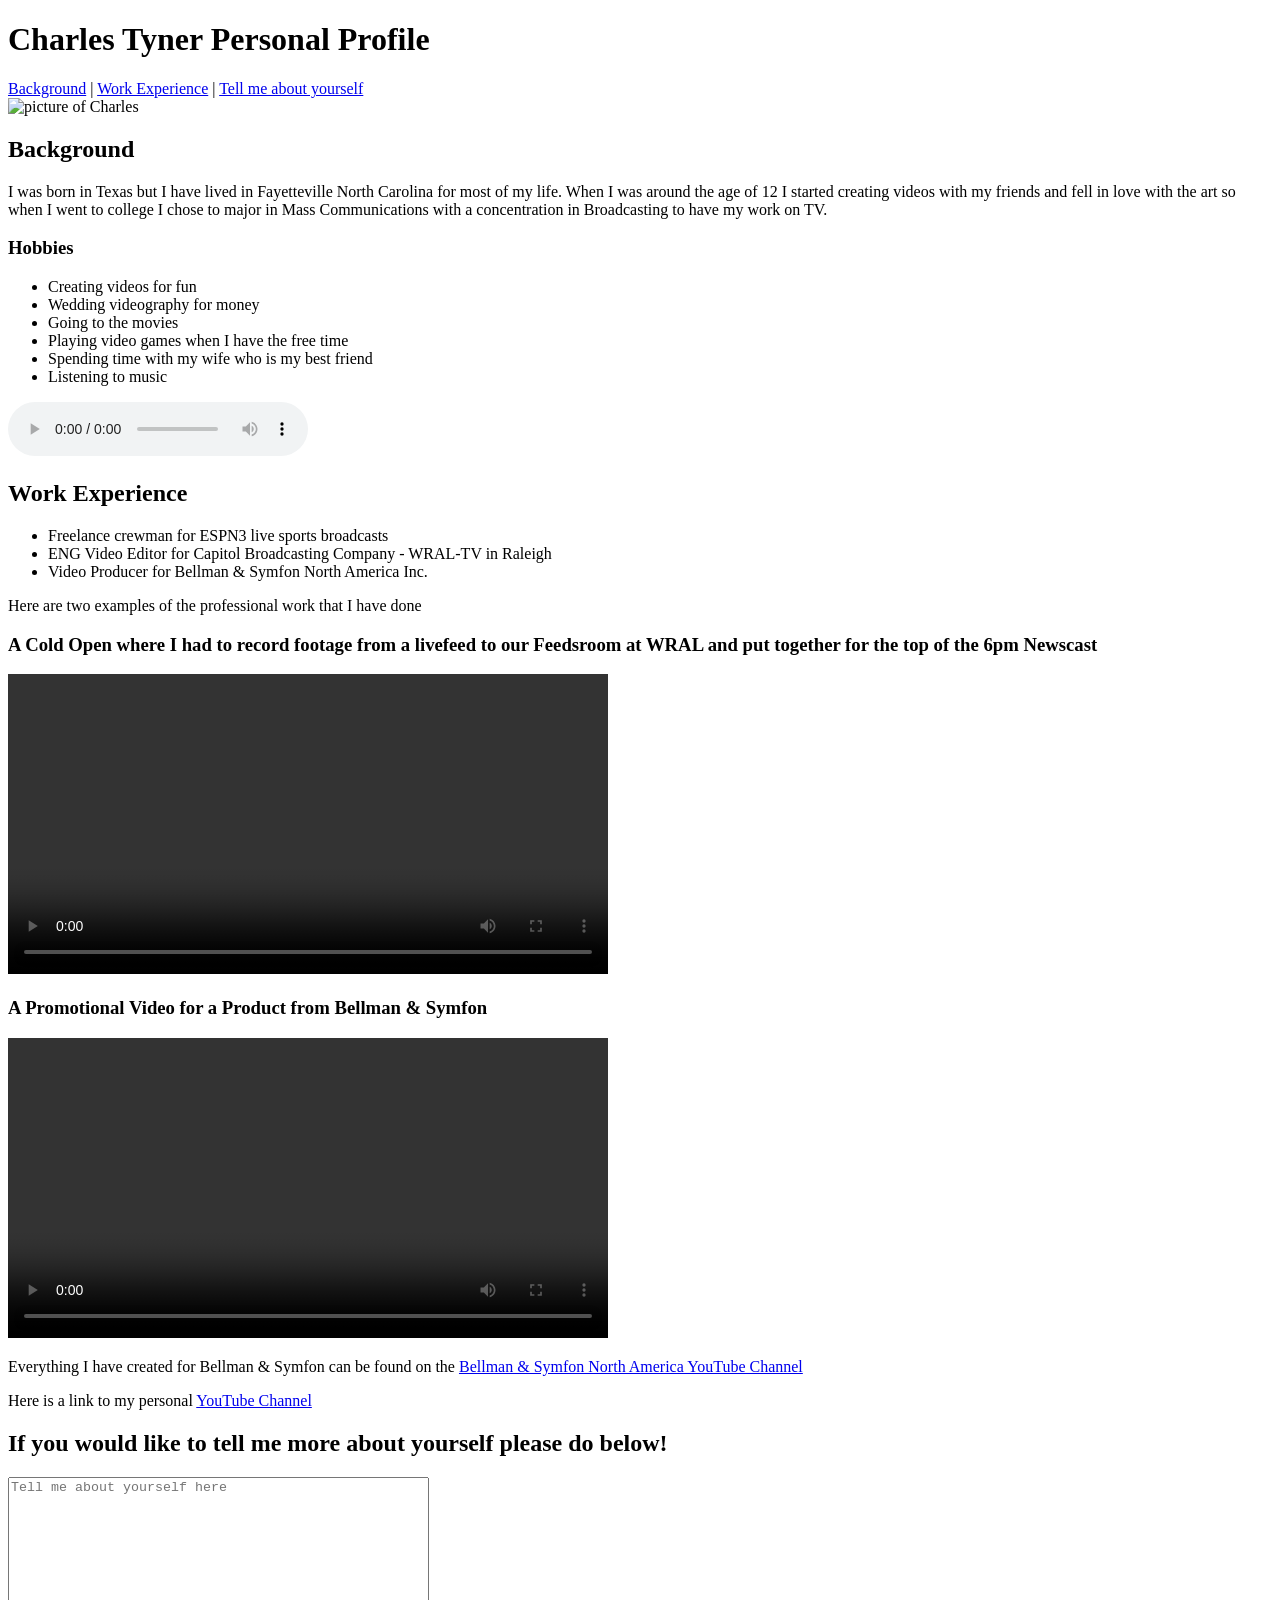
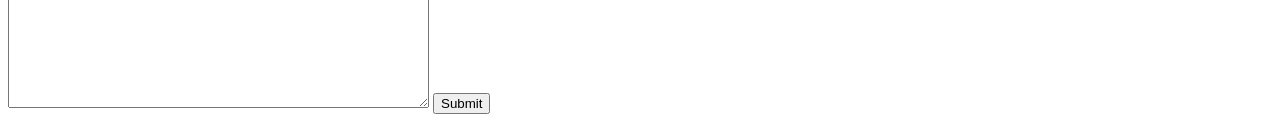
==== index.html @ 82d4b666 "rename html file" ====
<!DOCTYPE html>
<html lang="en">

<head>
    <meta charset="UTF-8">
    <meta name="viewport" content="width=device-width, initial-scale=1.0">
    <title>Charles Personal Profile</title>
    <link rel="stylesheet" href="styles.css">
</head>

<body>
    <header>
        <h1>Charles Tyner Personal Profile</h1>
        <nav>
            <a href="#background">Background</a> | <a href="#workExperience">Work Experience</a> | <a href="#form">Tell
                me about yourself</a>
        </nav>
        <img src="images/personal-profile.png" width="500" alt="picture of Charles" />

    </header>

    <section id="background">
        <h2>Background</h2>
        <p>I was born in Texas but I have lived in Fayetteville North Carolina for most of my life. When I was around
            the age of 12 I started creating videos with my friends and fell in love with the art so when I went to
            college I chose to major in Mass Communications with a concentration in Broadcasting to have my work on TV.
        </p>
        <h3>Hobbies</h3>
        <ul>
            <li>Creating videos for fun</li>
            <li>Wedding videography for money</li>
            <li>Going to the movies</li>
            <li>Playing video games when I have the free time</li>
            <li>Spending time with my wife who is my best friend</li>
            <li>Listening to music</li>
        </ul>
        <audio src="audio/Music.mp3" controls>Some Lofi Hip Hop</audio>

    </section>
    <section id="workExperience">
        <h2>Work Experience</h2>
        <ul>
            <li>Freelance crewman for ESPN3 live sports broadcasts</li>
            <li>ENG Video Editor for Capitol Broadcasting Company - WRAL-TV in Raleigh</li>
            <li>Video Producer for Bellman & Symfon North America Inc.</li>
        </ul>
        <p>Here are two examples of the professional work that I have done</p>
        <h3>A Cold Open where I had to record footage from a livefeed to our Feedsroom at WRAL and put together for the
            top of the 6pm Newscast</h3>
        <video src="videos/ColdOpen.mp4" controls width="600">Cold Open Edited by Myself</video>
        <h3>A Promotional Video for a Product from Bellman & Symfon</h3>
        <video src="videos/DominoPro.mp4" controls width="600"></video>
        <p>Everything I have created for Bellman & Symfon can be found on the <a
                href="https://www.youtube.com/@BellmanSymfonNorthAmerica" target="_blank">Bellman & Symfon North America
                YouTube Channel</a></p>
        <p>Here is a link to my personal <a href="https://www.youtube.com/channel/UC1zxWlbmfYy8Dbz1fZ_b5AA">YouTube
                Channel</a></p>
    </section>
    <section id="form">
        <h2>If you would like to tell me more about yourself please do below!</h2>
        <form action="URLtosenddatato" method="post">
            <textarea rows="15" cols="50" placeholder="Tell me about yourself here"></textarea>
            <input type="submit" />
        </form>
    </section>


</body>

</html>
---- styles.css ----
/* body {
        font-family: Arial, sans-serif;
        line-height: 1.6;
        margin: 0;
        padding: 0;
        background-color: #f4f4f4;
    }

    /* header {
        text-align: center;
        padding: 20px;
        background-color: #333;
        color: white;
    } */

    /* h1, h2, h3 {
        margin-bottom: 10px;
    }

    nav a {
        text-decoration: none;
        color: white;
        margin: 0 10px;
    }

    section {
        margin: 20px;
    }

    img {
        max-width: 100%;
        height: auto;
    }

    video {
        display: block;
        margin: 10px auto;
        max-width: 100%;
    }

    form {
        display: flex;
        flex-direction: column;
        align-items: center;
    }

    textarea {
        width: 80%;
        margin: 10px 0;
        padding: 10px;
        font-size: 16px;
    }

    input[type="submit"] {
        padding: 10px 20px;
        font-size: 16px;
        cursor: pointer;
        background-color: #333;
        color: white;
        border: none;
        margin-top: 10px;
    }  */
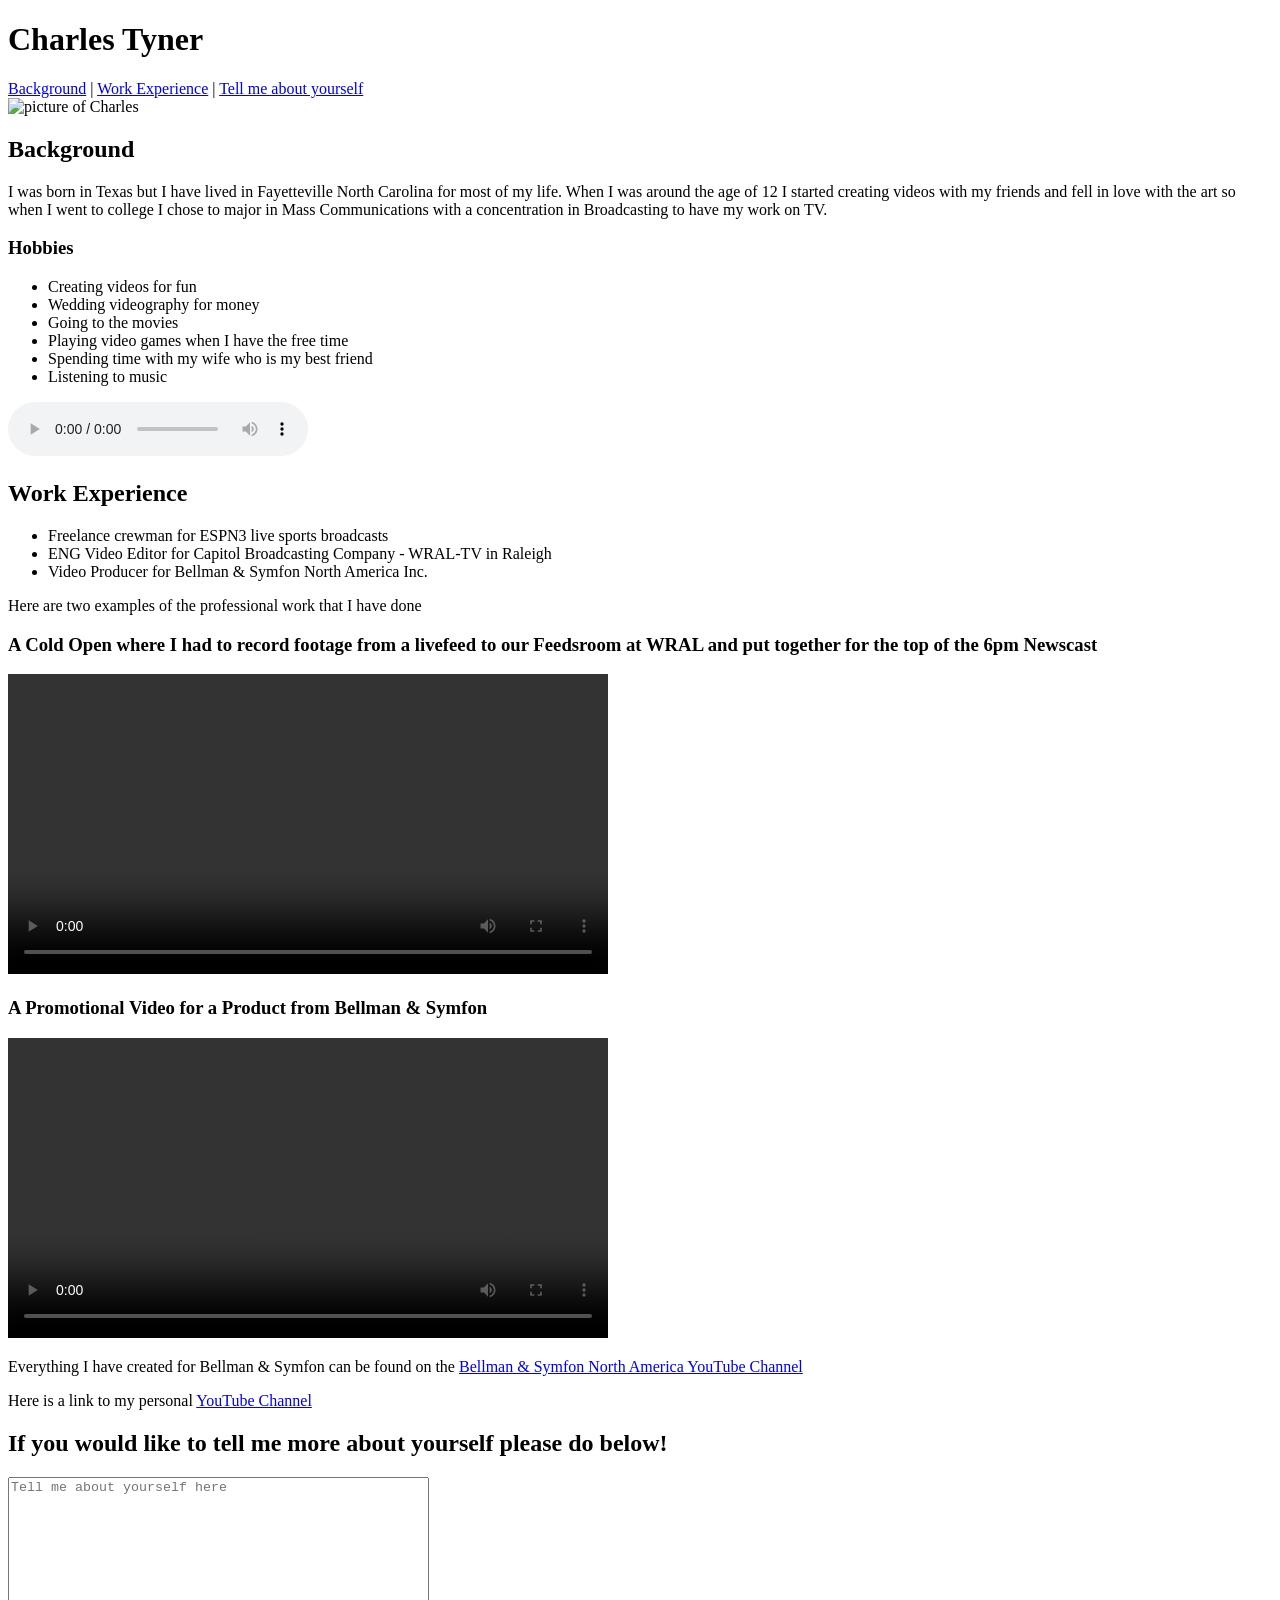
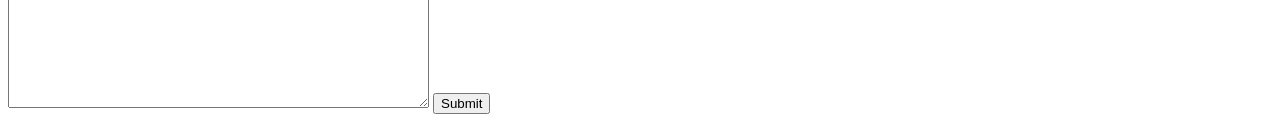
==== commit ea616eeb: "installation of bootstrap" ====
--- a/index.html
+++ b/index.html
@@ -4,13 +4,13 @@
 <head>
     <meta charset="UTF-8">
     <meta name="viewport" content="width=device-width, initial-scale=1.0">
-    <title>Charles Personal Profile</title>
+    <title>Charles Tyner</title>
     <link rel="stylesheet" href="styles.css">
 </head>
 
 <body>
     <header>
-        <h1>Charles Tyner Personal Profile</h1>
+        <h1 id="name">Charles Tyner</h1>
         <nav>
             <a href="#background">Background</a> | <a href="#workExperience">Work Experience</a> | <a href="#form">Tell
                 me about yourself</a>
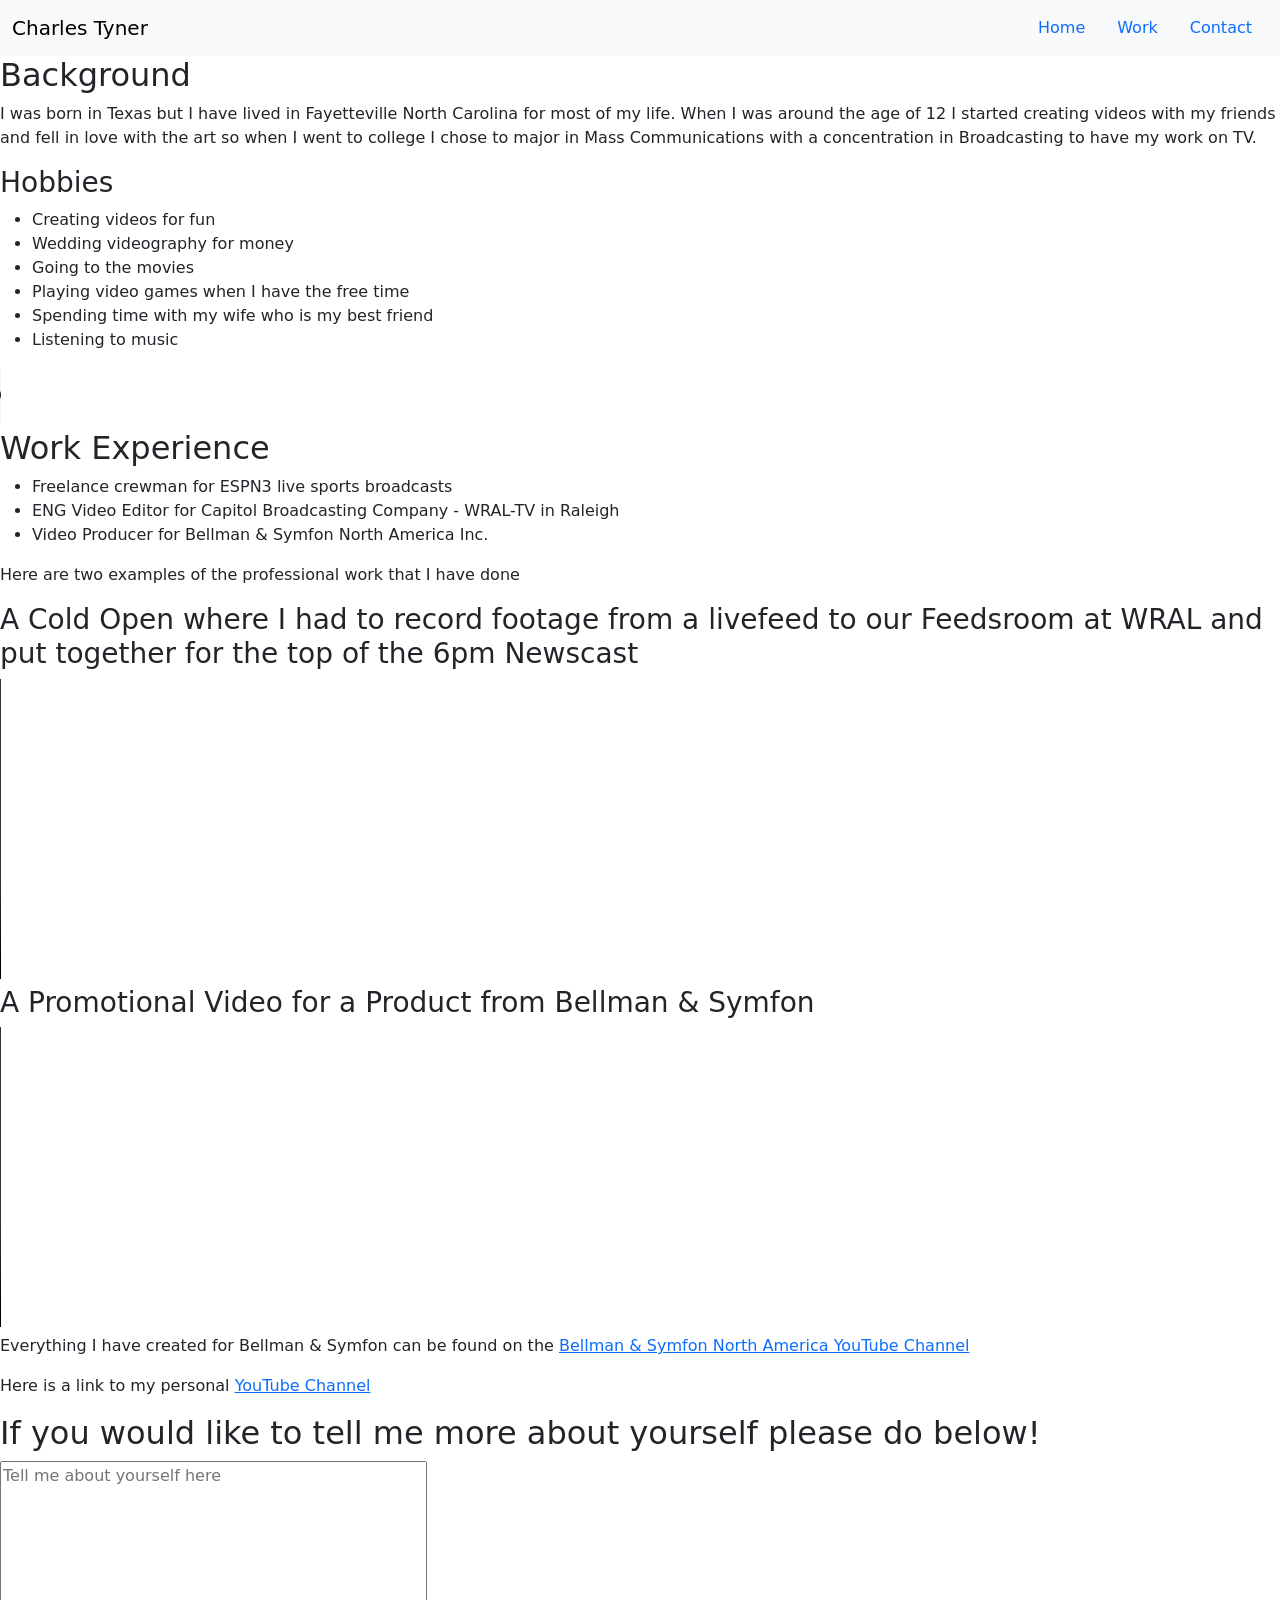
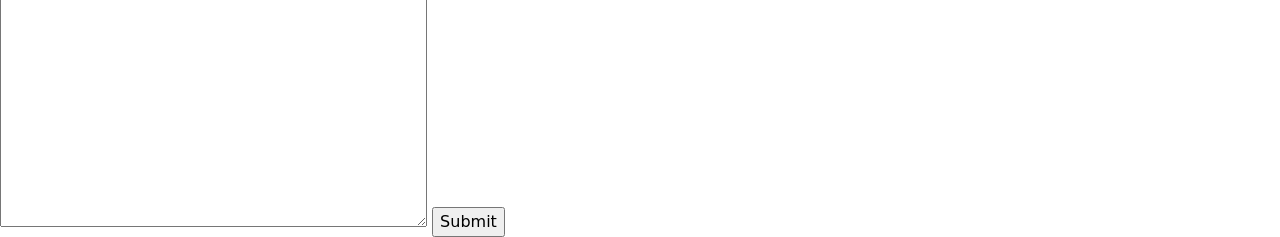
==== commit c331cdf2: "navbar but needs work" ====
--- a/index.html
+++ b/index.html
@@ -6,18 +6,34 @@
     <meta name="viewport" content="width=device-width, initial-scale=1.0">
     <title>Charles Tyner</title>
     <link rel="stylesheet" href="styles.css">
+    <link href="https://cdn.jsdelivr.net/npm/bootstrap@5.3.3/dist/css/bootstrap.min.css" rel="stylesheet"
+        integrity="sha384-QWTKZyjpPEjISv5WaRU9OFeRpok6YctnYmDr5pNlyT2bRjXh0JMhjY6hW+ALEwIH" crossorigin="anonymous">
 </head>
 
 <body>
     <header>
-        <h1 id="name">Charles Tyner</h1>
-        <nav>
-            <a href="#background">Background</a> | <a href="#workExperience">Work Experience</a> | <a href="#form">Tell
-                me about yourself</a>
-        </nav>
-        <img src="images/personal-profile.png" width="500" alt="picture of Charles" />
-
+        <nav class="navbar navbar-expand-lg bg-body-tertiary">
+            <div class="container-fluid">
+                <a class="navbar-brand" href="#">Charles Tyner</a>
+                <button class="navbar-toggler" type="button" data-bs-toggle="collapse"
+                    data-bs-target="#navbarNavAltMarkup" aria-controls="navbarNavAltMarkup" aria-expanded="false"
+                    aria-label="Toggle navigation">
+                    <span class="navbar-toggler-icon"></span>
+                </button>
+                <ul class="nav justify-content-end">
+                    <li class="nav-item">
+                        <a class="nav-link active" aria-current="page" href="#">Home</a>
+                    </li>
+                    <li class="nav-item">
+                        <a class="nav-link" href="#">Work</a>
+                    </li>
+                    <li class="nav-item">
+                        <a class="nav-link" href="#">Contact</a>
+                    </li>
+                    <li class="nav-item">
+            </div>
     </header>
+    
 
     <section id="background">
         <h2>Background</h2>
@@ -64,7 +80,9 @@
         </form>
     </section>
 
-
+    <script src="https://cdn.jsdelivr.net/npm/bootstrap@5.3.3/dist/js/bootstrap.bundle.min.js"
+        integrity="sha384-YvpcrYf0tY3lHB60NNkmXc5s9fDVZLESaAA55NDzOxhy9GkcIdslK1eN7N6jIeHz"
+        crossorigin="anonymous"></script>
 </body>
 
 </html>
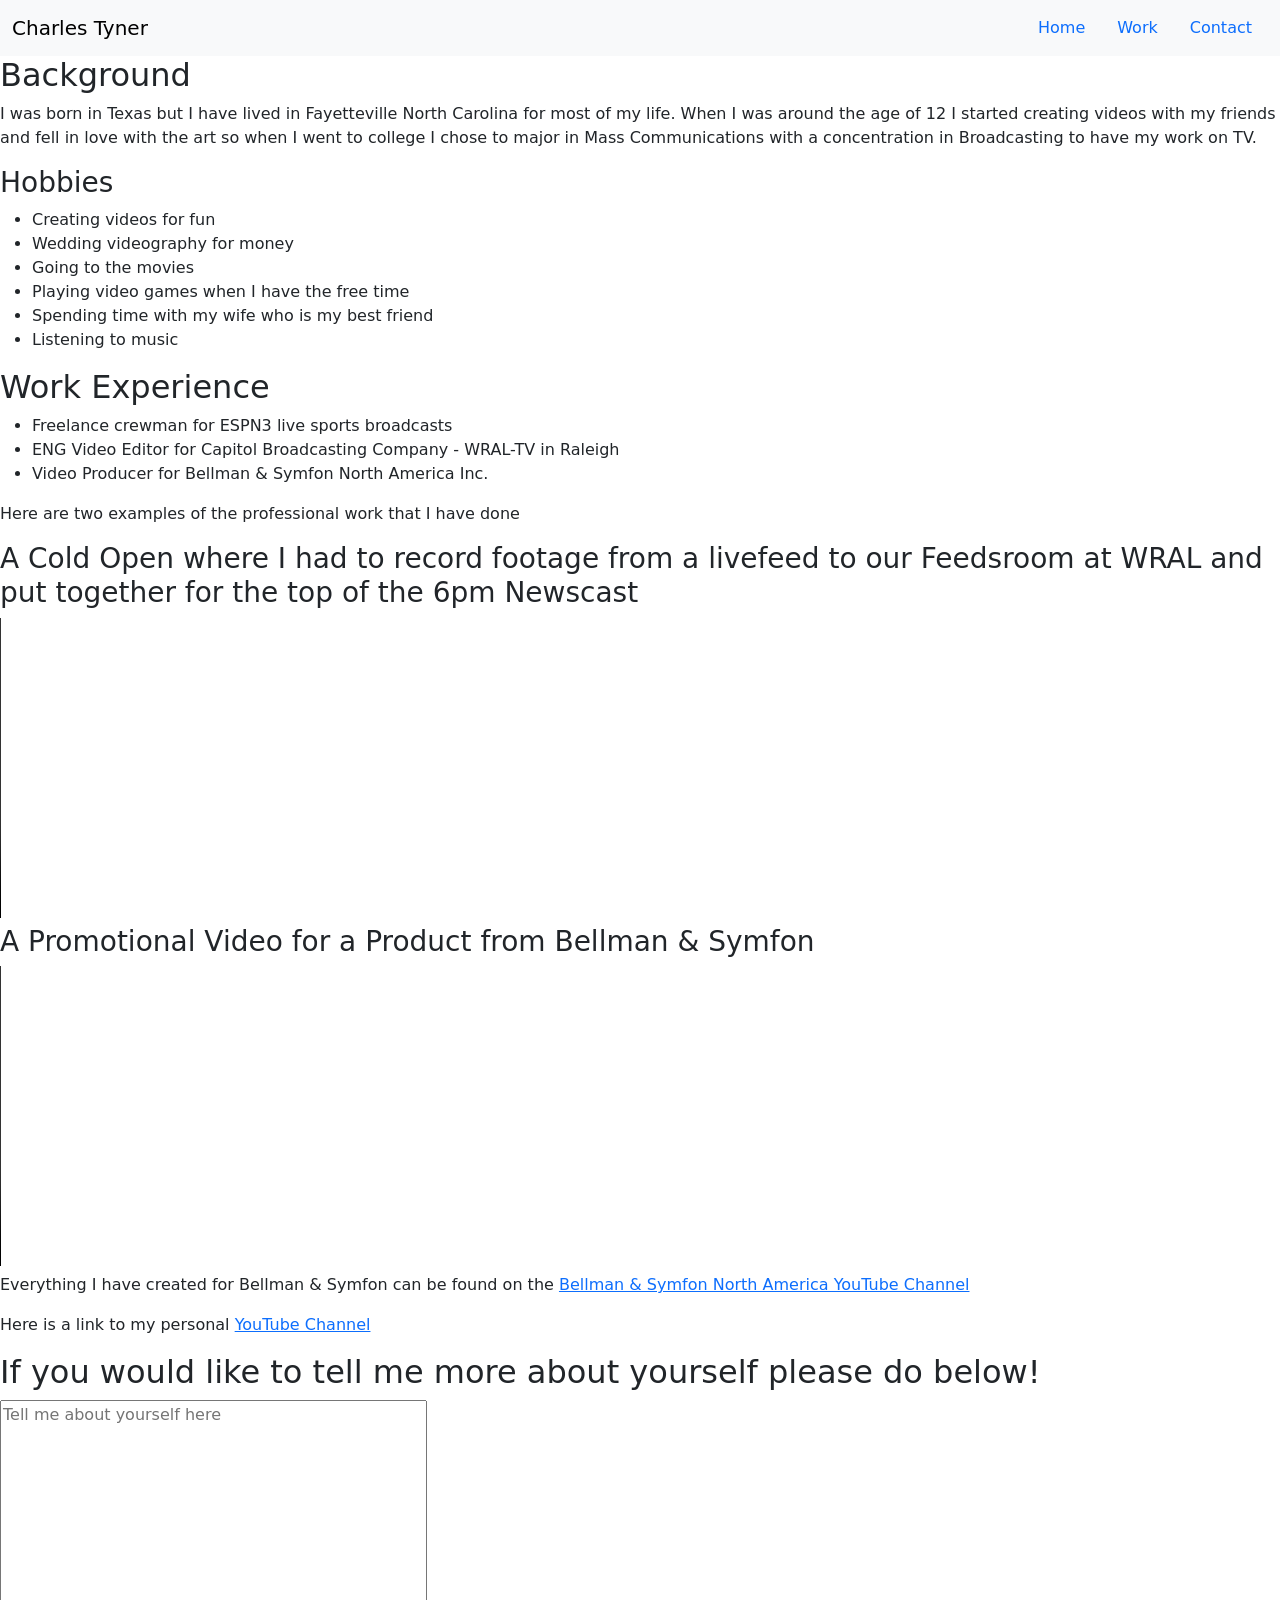
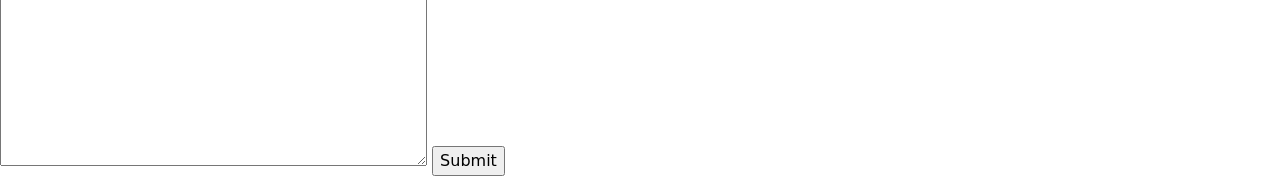
==== commit 7961ac13: "create pages folder" ====
--- a/index.html
+++ b/index.html
@@ -50,8 +50,6 @@
             <li>Spending time with my wife who is my best friend</li>
             <li>Listening to music</li>
         </ul>
-        <audio src="audio/Music.mp3" controls>Some Lofi Hip Hop</audio>
-
     </section>
     <section id="workExperience">
         <h2>Work Experience</h2>
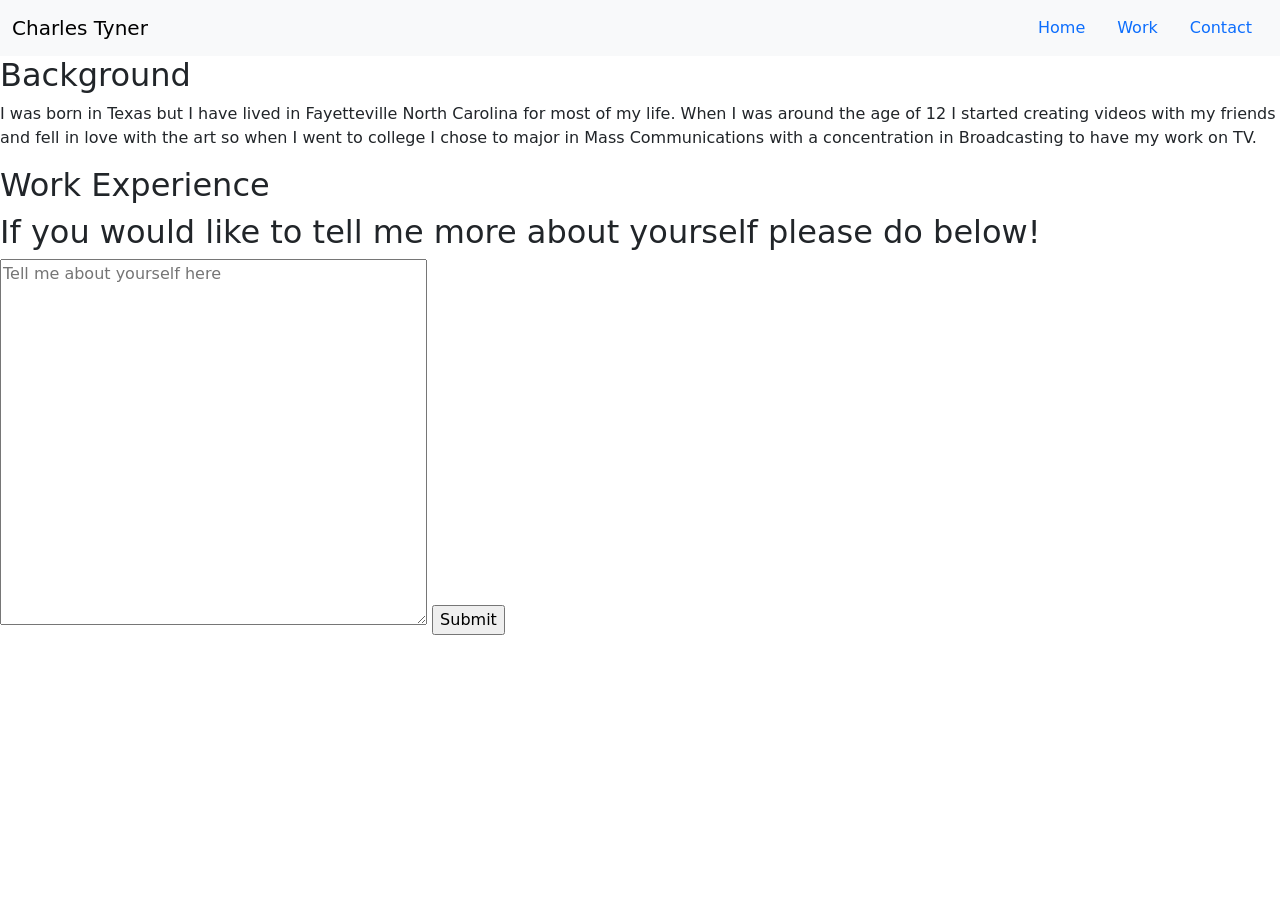
==== commit f27d7969: "Remove filler" ====
--- a/index.html
+++ b/index.html
@@ -41,34 +41,9 @@
             the age of 12 I started creating videos with my friends and fell in love with the art so when I went to
             college I chose to major in Mass Communications with a concentration in Broadcasting to have my work on TV.
         </p>
-        <h3>Hobbies</h3>
-        <ul>
-            <li>Creating videos for fun</li>
-            <li>Wedding videography for money</li>
-            <li>Going to the movies</li>
-            <li>Playing video games when I have the free time</li>
-            <li>Spending time with my wife who is my best friend</li>
-            <li>Listening to music</li>
-        </ul>
     </section>
     <section id="workExperience">
         <h2>Work Experience</h2>
-        <ul>
-            <li>Freelance crewman for ESPN3 live sports broadcasts</li>
-            <li>ENG Video Editor for Capitol Broadcasting Company - WRAL-TV in Raleigh</li>
-            <li>Video Producer for Bellman & Symfon North America Inc.</li>
-        </ul>
-        <p>Here are two examples of the professional work that I have done</p>
-        <h3>A Cold Open where I had to record footage from a livefeed to our Feedsroom at WRAL and put together for the
-            top of the 6pm Newscast</h3>
-        <video src="videos/ColdOpen.mp4" controls width="600">Cold Open Edited by Myself</video>
-        <h3>A Promotional Video for a Product from Bellman & Symfon</h3>
-        <video src="videos/DominoPro.mp4" controls width="600"></video>
-        <p>Everything I have created for Bellman & Symfon can be found on the <a
-                href="https://www.youtube.com/@BellmanSymfonNorthAmerica" target="_blank">Bellman & Symfon North America
-                YouTube Channel</a></p>
-        <p>Here is a link to my personal <a href="https://www.youtube.com/channel/UC1zxWlbmfYy8Dbz1fZ_b5AA">YouTube
-                Channel</a></p>
     </section>
     <section id="form">
         <h2>If you would like to tell me more about yourself please do below!</h2>
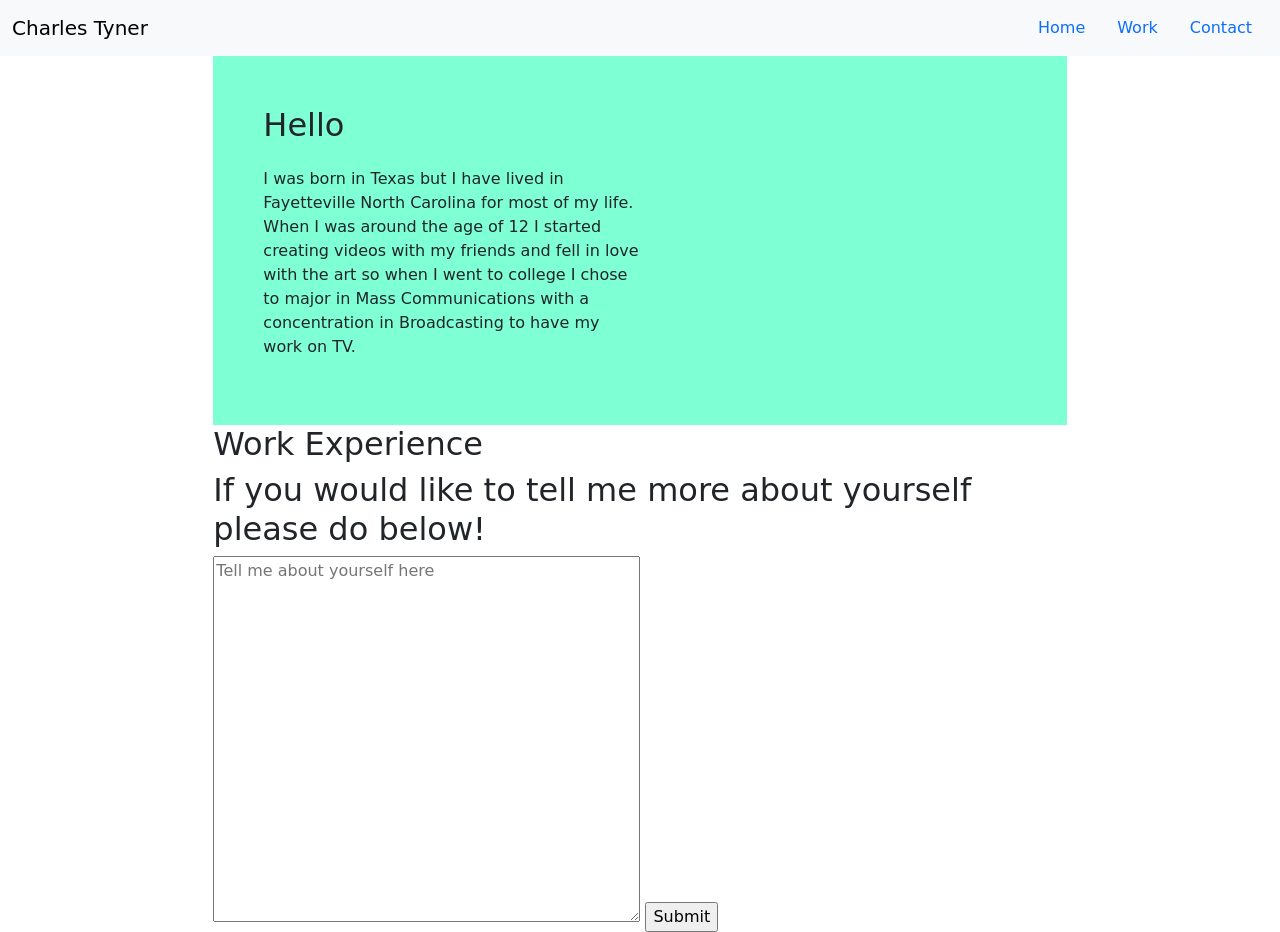
==== commit f027f2f5: "styling tests and circle mouse follow" ====
--- a/index.html
+++ b/index.html
@@ -9,6 +9,8 @@
     <link href="https://cdn.jsdelivr.net/npm/bootstrap@5.3.3/dist/css/bootstrap.min.css" rel="stylesheet"
         integrity="sha384-QWTKZyjpPEjISv5WaRU9OFeRpok6YctnYmDr5pNlyT2bRjXh0JMhjY6hW+ALEwIH" crossorigin="anonymous">
 </head>
+
+<div id="circle"></div>
 
 <body>
     <header>
@@ -35,17 +37,17 @@
     </header>
     
 
-    <section id="background">
-        <h2>Background</h2>
-        <p>I was born in Texas but I have lived in Fayetteville North Carolina for most of my life. When I was around
+    <section id="introduction" class="col-md-8 mx-auto">
+        <h2>Hello</h2>
+        <p id="introduction-text">I was born in Texas but I have lived in Fayetteville North Carolina for most of my life. When I was around
             the age of 12 I started creating videos with my friends and fell in love with the art so when I went to
             college I chose to major in Mass Communications with a concentration in Broadcasting to have my work on TV.
         </p>
     </section>
-    <section id="workExperience">
+    <section id="workExperience" class="col-md-8 mx-auto">
         <h2>Work Experience</h2>
     </section>
-    <section id="form">
+    <section id="form" class="col-md-8 mx-auto">
         <h2>If you would like to tell me more about yourself please do below!</h2>
         <form action="URLtosenddatato" method="post">
             <textarea rows="15" cols="50" placeholder="Tell me about yourself here"></textarea>
@@ -53,9 +55,11 @@
         </form>
     </section>
 
+    <script src="index.js"></script>
     <script src="https://cdn.jsdelivr.net/npm/bootstrap@5.3.3/dist/js/bootstrap.bundle.min.js"
         integrity="sha384-YvpcrYf0tY3lHB60NNkmXc5s9fDVZLESaAA55NDzOxhy9GkcIdslK1eN7N6jIeHz"
         crossorigin="anonymous"></script>
+    
 </body>
 
 </html>
--- a/styles.css
+++ b/styles.css
@@ -1,63 +1,21 @@
+#circle {
+    position: absolute;
+    width: 50px;
+    height: 50px;
+    background-color: rgb(73, 73, 73);
+    border-radius: 50%;
+    opacity: 15%;
+    border-color: rgb(80, 80, 80) ;
+}
 
-    /* body {
-        font-family: Arial, sans-serif;
-        line-height: 1.6;
-        margin: 0;
-        padding: 0;
-        background-color: #f4f4f4;
-    }
+#introduction {
+    padding: 50px;
+    background-color:aquamarine;
+}
 
-    /* header {
-        text-align: center;
-        padding: 20px;
-        background-color: #333;
-        color: white;
-    } */
+#introduction-text {
+    margin-right:50%;
+    margin-top:3%
+}
 
-    /* h1, h2, h3 {
-        margin-bottom: 10px;
-    }
 
-    nav a {
-        text-decoration: none;
-        color: white;
-        margin: 0 10px;
-    }
-
-    section {
-        margin: 20px;
-    }
-
-    img {
-        max-width: 100%;
-        height: auto;
-    }
-
-    video {
-        display: block;
-        margin: 10px auto;
-        max-width: 100%;
-    }
-
-    form {
-        display: flex;
-        flex-direction: column;
-        align-items: center;
-    }
-
-    textarea {
-        width: 80%;
-        margin: 10px 0;
-        padding: 10px;
-        font-size: 16px;
-    }
-
-    input[type="submit"] {
-        padding: 10px 20px;
-        font-size: 16px;
-        cursor: pointer;
-        background-color: #333;
-        color: white;
-        border: none;
-        margin-top: 10px;
-    }  */
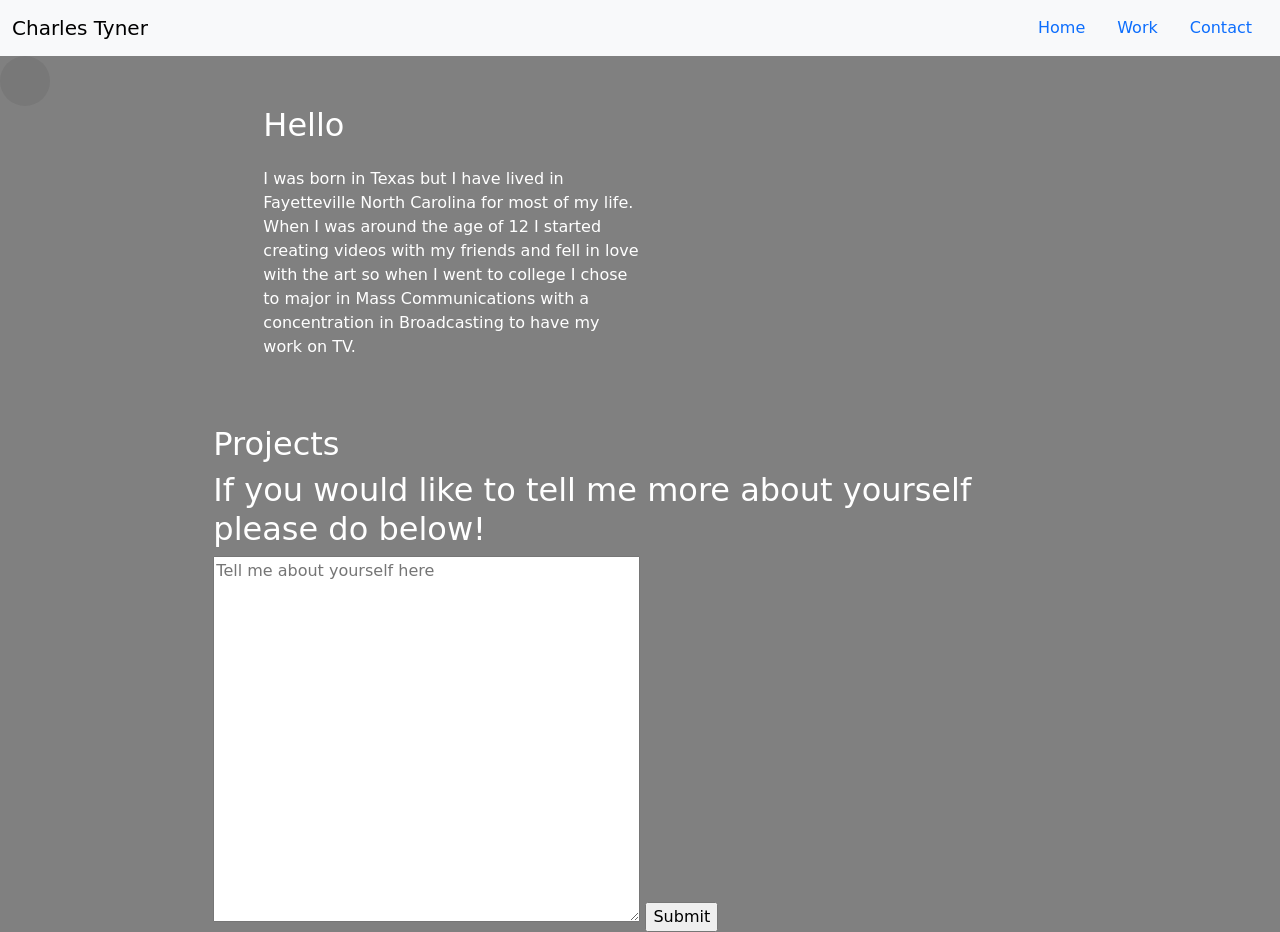
==== commit e2b2da92: "changed css loading in html" ====
--- a/index.html
+++ b/index.html
@@ -5,12 +5,10 @@
     <meta charset="UTF-8">
     <meta name="viewport" content="width=device-width, initial-scale=1.0">
     <title>Charles Tyner</title>
-    <link rel="stylesheet" href="styles.css">
     <link href="https://cdn.jsdelivr.net/npm/bootstrap@5.3.3/dist/css/bootstrap.min.css" rel="stylesheet"
         integrity="sha384-QWTKZyjpPEjISv5WaRU9OFeRpok6YctnYmDr5pNlyT2bRjXh0JMhjY6hW+ALEwIH" crossorigin="anonymous">
+    <link rel="stylesheet" href="styles.css">
 </head>
-
-<div id="circle"></div>
 
 <body>
     <header>
@@ -36,6 +34,7 @@
             </div>
     </header>
     
+    <div id="circle"></div>
 
     <section id="introduction" class="col-md-8 mx-auto">
         <h2>Hello</h2>
@@ -44,8 +43,8 @@
             college I chose to major in Mass Communications with a concentration in Broadcasting to have my work on TV.
         </p>
     </section>
-    <section id="workExperience" class="col-md-8 mx-auto">
-        <h2>Work Experience</h2>
+    <section id="projects" class="col-md-8 mx-auto">
+        <h2>Projects</h2>
     </section>
     <section id="form" class="col-md-8 mx-auto">
         <h2>If you would like to tell me more about yourself please do below!</h2>
@@ -59,7 +58,6 @@
     <script src="https://cdn.jsdelivr.net/npm/bootstrap@5.3.3/dist/js/bootstrap.bundle.min.js"
         integrity="sha384-YvpcrYf0tY3lHB60NNkmXc5s9fDVZLESaAA55NDzOxhy9GkcIdslK1eN7N6jIeHz"
         crossorigin="anonymous"></script>
-    
 </body>
 
 </html>
--- a/styles.css
+++ b/styles.css
@@ -1,3 +1,10 @@
+html, body {
+    height: 100%;
+    margin: 0;
+    background-color:grey;
+    color: white;
+}
+
 #circle {
     position: absolute;
     width: 50px;
@@ -6,11 +13,11 @@
     border-radius: 50%;
     opacity: 15%;
     border-color: rgb(80, 80, 80) ;
+    
 }
 
 #introduction {
     padding: 50px;
-    background-color:aquamarine;
 }
 
 #introduction-text {
